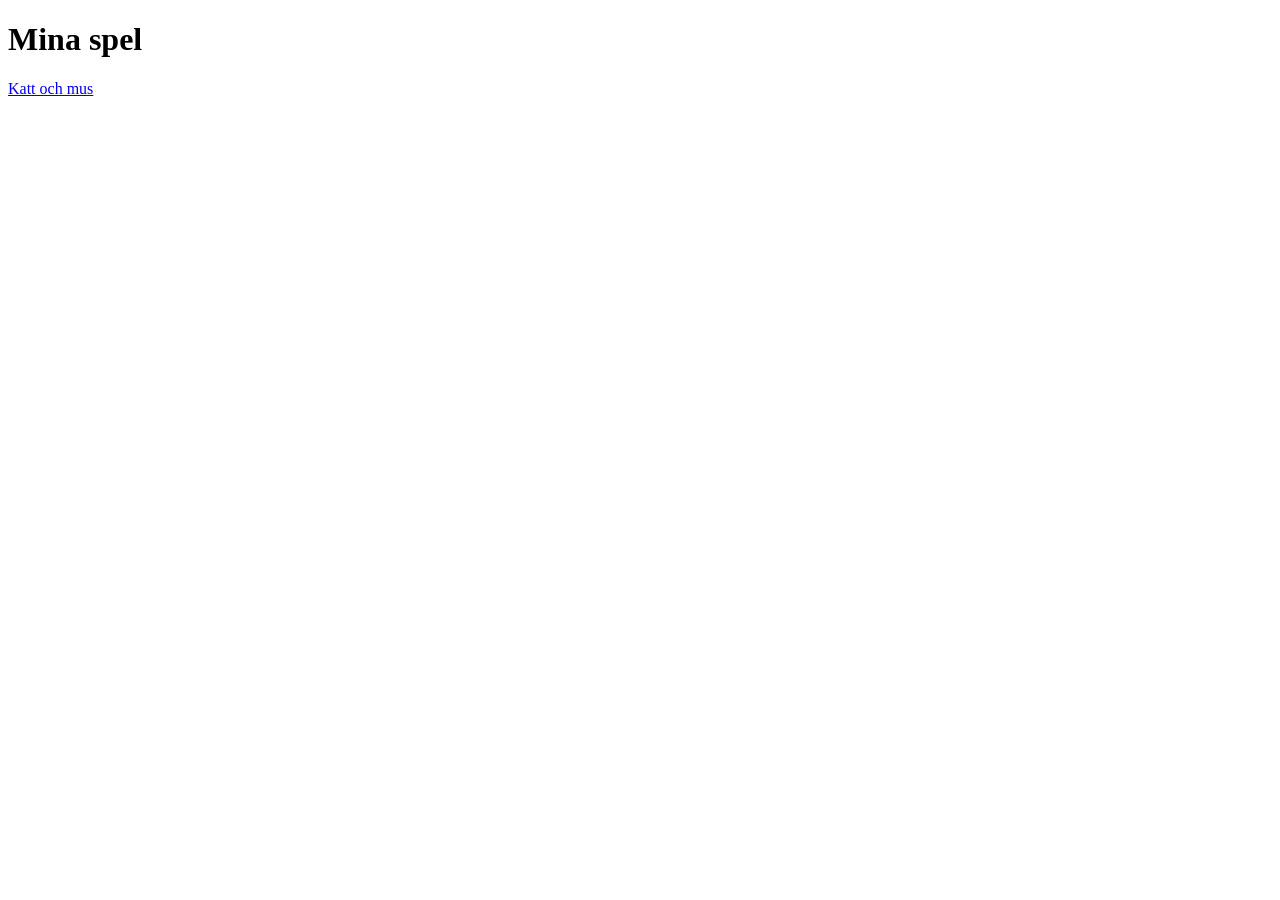
==== p5/index.html @ 67bed58b "gjorde en design på katt-karaktären i spelet." ====
<!DOCTYPE html>
<html lang="sv">
<head>
    <meta charset="UTF-8">
    <meta name="viewport" content="width=device-width, initial-scale=1.0">
    <title>Mina spel</title>
</head>
<body>
    <h1>Mina spel</h1>
    <a href="katt-mus.html" target="_blank">Katt och mus</a>
</body>
</html>
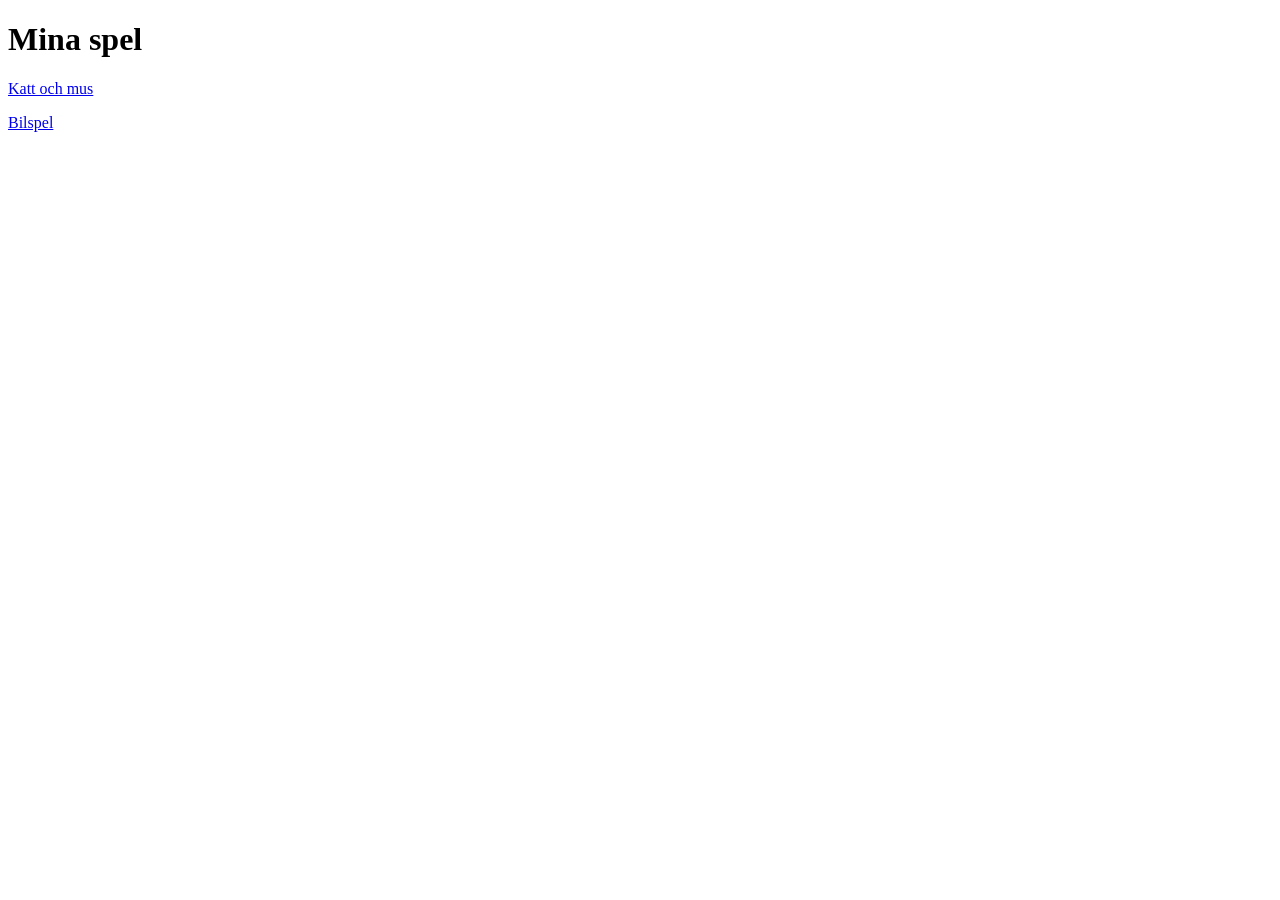
==== commit e4a89ddf: "börjat med nytt bilspel" ====
--- a/p5/index.html
+++ b/p5/index.html
@@ -7,6 +7,7 @@
 </head>
 <body>
     <h1>Mina spel</h1>
-    <a href="katt-mus.html" target="_blank">Katt och mus</a>
+    <p><a href="katt-mus.html" target="_blank">Katt och mus</a></p>
+    <p><a href="car.html" target="_blank">Bilspel</a></p>
 </body>
 </html>
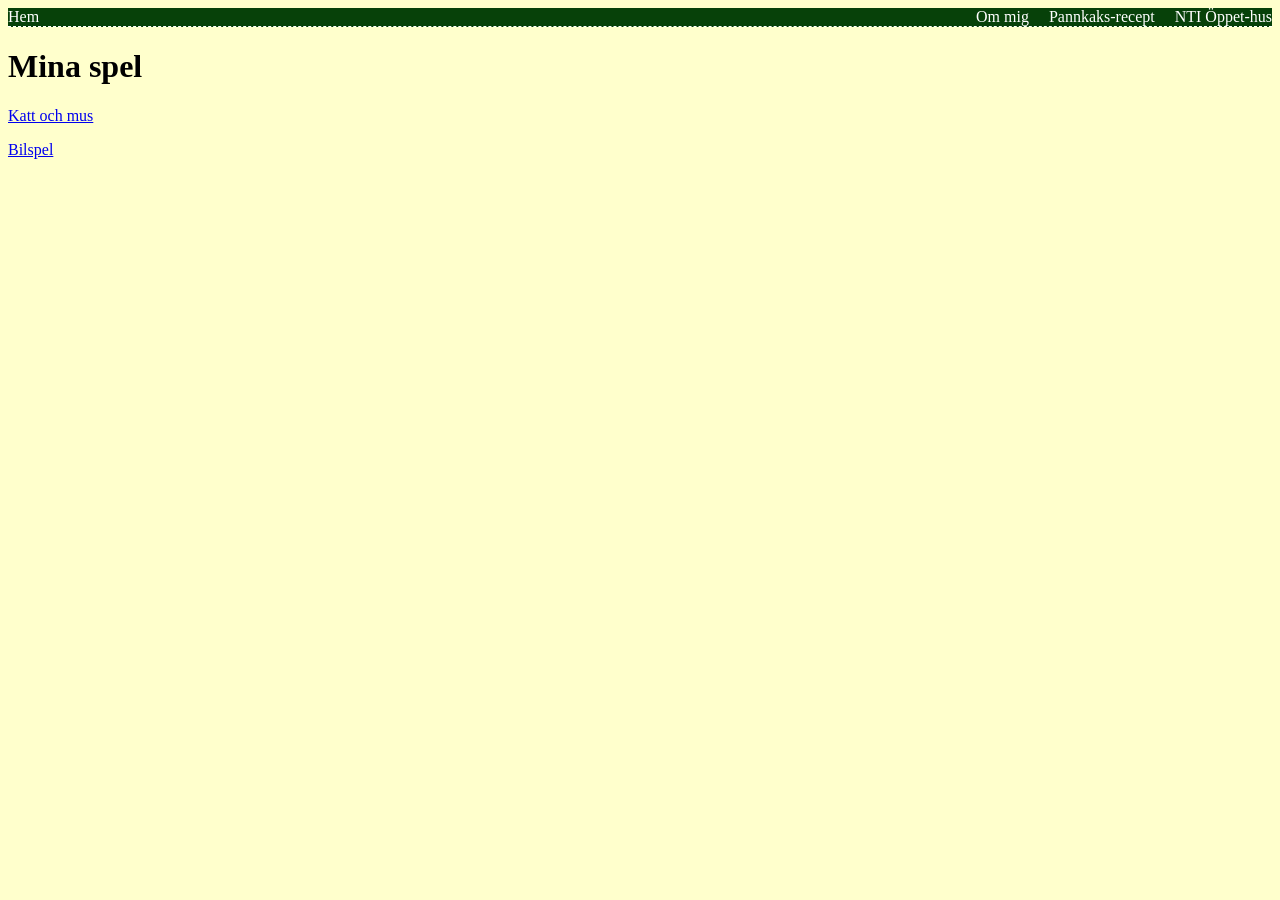
==== commit fdd456e0: "jag har skapat en navigationbar/meny och lagt till den högst upp i alla webbsidor." ====
--- a/p5/index.html
+++ b/p5/index.html
@@ -4,8 +4,20 @@
     <meta charset="UTF-8">
     <meta name="viewport" content="width=device-width, initial-scale=1.0">
     <title>Mina spel</title>
+    <link rel="stylesheet" type="text/css" href="styles.css">
+    <link rel="stylesheet" type="text/css" href="../meny.css">
 </head>
 <body>
+    <header>
+        <nav class="navbar">
+            <a href="../index.html" target="_blank">Hem</a>    
+            <ul class="nav-links">
+                <li><a href="../om-mig.html" target="_blank">Om mig</a></li>
+                <li><a href="../pannkakor.html" target="_blank">Pannkaks-recept</a></li>
+                <li><a href="../avstamning-1.html" target="_blank">NTI Öppet-hus</a></li>
+            </ul>
+        </nav>
+    </header>
     <h1>Mina spel</h1>
     <p><a href="katt-mus.html" target="_blank">Katt och mus</a></p>
     <p><a href="car.html" target="_blank">Bilspel</a></p>
--- a/meny.css
+++ b/meny.css
@@ -0,0 +1,33 @@
+body {
+    background-color: #ffffcc;
+}
+
+.navbar {
+    display: flex;
+    justify-content: space-between;
+    background-color: rgb(7, 65, 9);
+    color: white;
+    border-bottom: 1px dashed white;
+    
+}
+
+.nav-links {
+    display: flex;
+    gap: 20px;
+    list-style: none;
+    margin: 0;
+    padding: 0;
+    
+}
+
+.navbar a {
+    color: rgb(255, 255, 255);
+    text-decoration: none;
+    
+}
+
+.nav-links a:hover {
+    text-decoration: underline;
+
+}
+
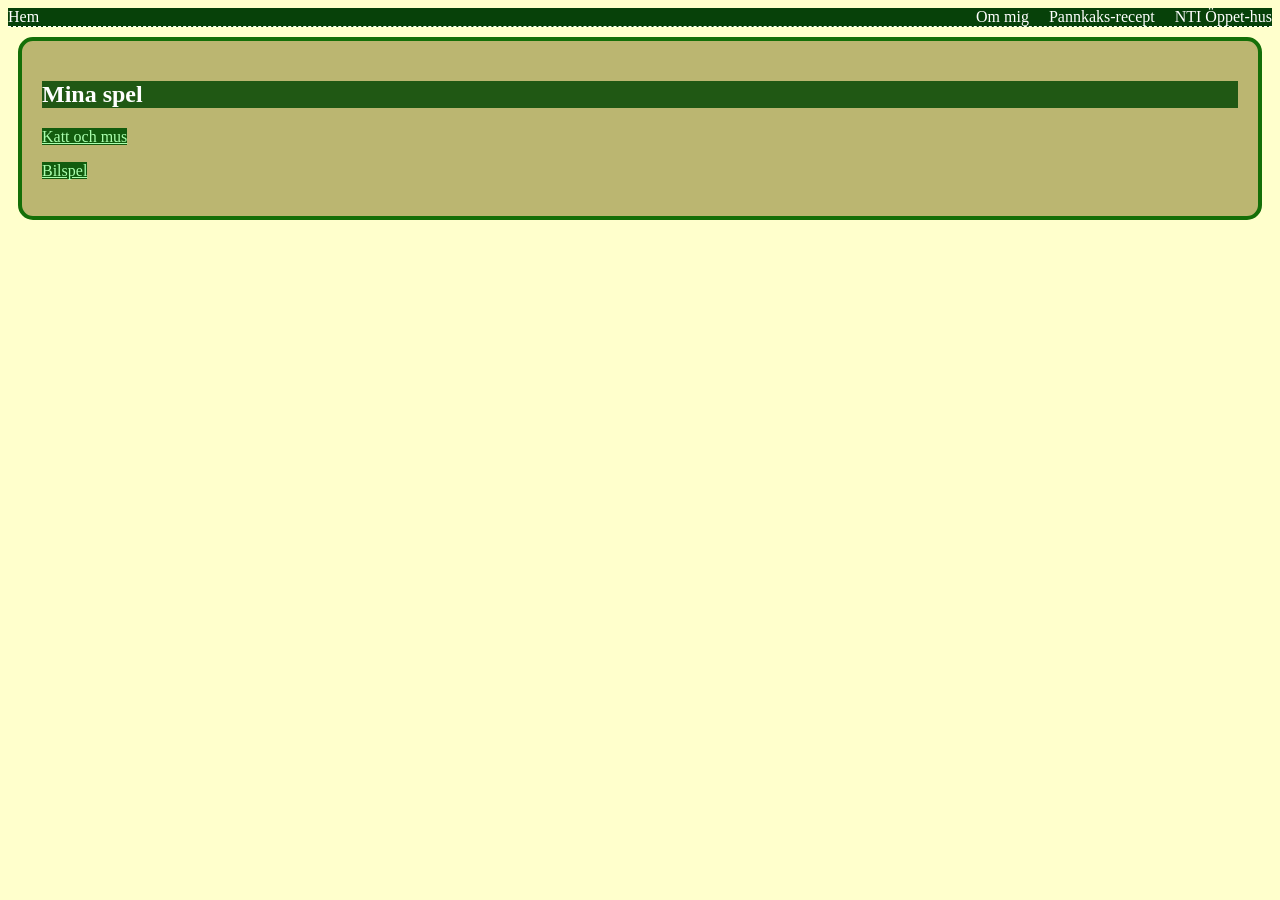
==== commit 4225475f: "lagt till classen till vissa delar "card" på alla mina sidor" ====
--- a/p5/index.html
+++ b/p5/index.html
@@ -4,7 +4,7 @@
     <meta charset="UTF-8">
     <meta name="viewport" content="width=device-width, initial-scale=1.0">
     <title>Mina spel</title>
-    <link rel="stylesheet" type="text/css" href="styles.css">
+    <link rel="stylesheet" type="text/css" href="../styles.css">
     <link rel="stylesheet" type="text/css" href="../meny.css">
 </head>
 <body>
@@ -12,14 +12,16 @@
         <nav class="navbar">
             <a href="../index.html" target="_blank">Hem</a>    
             <ul class="nav-links">
-                <li><a href="../om-mig.html" target="_blank">Om mig</a></li>
-                <li><a href="../pannkakor.html" target="_blank">Pannkaks-recept</a></li>
-                <li><a href="../avstamning-1.html" target="_blank">NTI Öppet-hus</a></li>
+                <li><a href="../om-mig.html">Om mig</a></li>
+                <li><a href="../pannkakor.html">Pannkaks-recept</a></li>
+                <li><a href="../avstamning-1.html">NTI Öppet-hus</a></li>
             </ul>
         </nav>
     </header>
-    <h1>Mina spel</h1>
-    <p><a href="katt-mus.html" target="_blank">Katt och mus</a></p>
-    <p><a href="car.html" target="_blank">Bilspel</a></p>
+    <section class="card">
+        <h1>Mina spel</h1>
+        <p><a class="class3" href="katt-mus.html" target="_blank">Katt och mus</a></p>
+        <p><a class="class3" href="car.html" target="_blank">Bilspel</a></p>
+    </section>
 </body>
 </html>
--- a/styles.css
+++ b/styles.css
@@ -0,0 +1,96 @@
+body {
+    font-family: Georgia, Garamond, serif;
+    background-color: rgba(228, 211, 77, 0.8);
+    color: #000000;
+    font-size: 16px;
+}
+
+h1, h2, h3 {
+    color:#ffffff;
+    background-color: rgba(16, 78, 11, 0.9);
+    font-size: 24px;
+    font: serif;
+}
+
+a {
+    color:#aaffae;
+
+}
+
+a:hover {
+    text-decoration: underline;
+
+}
+
+.class3{
+    background-color: #125c0e;
+}
+
+.class1 {
+    background-color: #aaffae;
+}
+
+.class2 {
+    color: #ffffff;
+    background-color: rgba(26, 95, 25, 0.9);
+}
+
+.white {
+    color: #ffffff;
+}
+
+.container {
+    max-width: 600px;
+    background-color: #c8af30;
+    padding: 15px;
+    margin: 5px auto;
+    border-radius: 15px;
+    display: flex;
+    gap: 8px;
+    flex-direction: column;
+    justify-content: center;
+}
+
+.card {
+    text-align: left; 
+    background-color:rgba(121, 110, 25, 0.5);
+    color: #ffffff;
+    padding: 20px;
+    border: 4px solid #146f08;
+    margin: 10px;
+    border-radius: 15px;
+}
+
+.centered-card {
+    text-align: center; 
+    background-color:rgba(121, 110, 25, 0.5);
+    color: #ffffff;
+    padding: 20px;
+    border: 4px solid #146f08;
+    margin: 10px;
+    border-radius: 15px;
+}
+
+.myimage{
+    width: 150px; 
+    height: 200px;
+    margin: 7px auto;
+    display: block;
+}
+
+.kompisimage {
+    width: 150px; 
+    height: 120px;
+    margin: auto;
+    display: block;
+}
+
+.card-black-text {
+    text-align: left; 
+    background-color:rgba(121, 110, 25, 0.5);
+    color: #000000;
+    padding: 20px;
+    border: 4px solid #146f08;
+    margin: 10px;
+    border-radius: 15px;
+}
